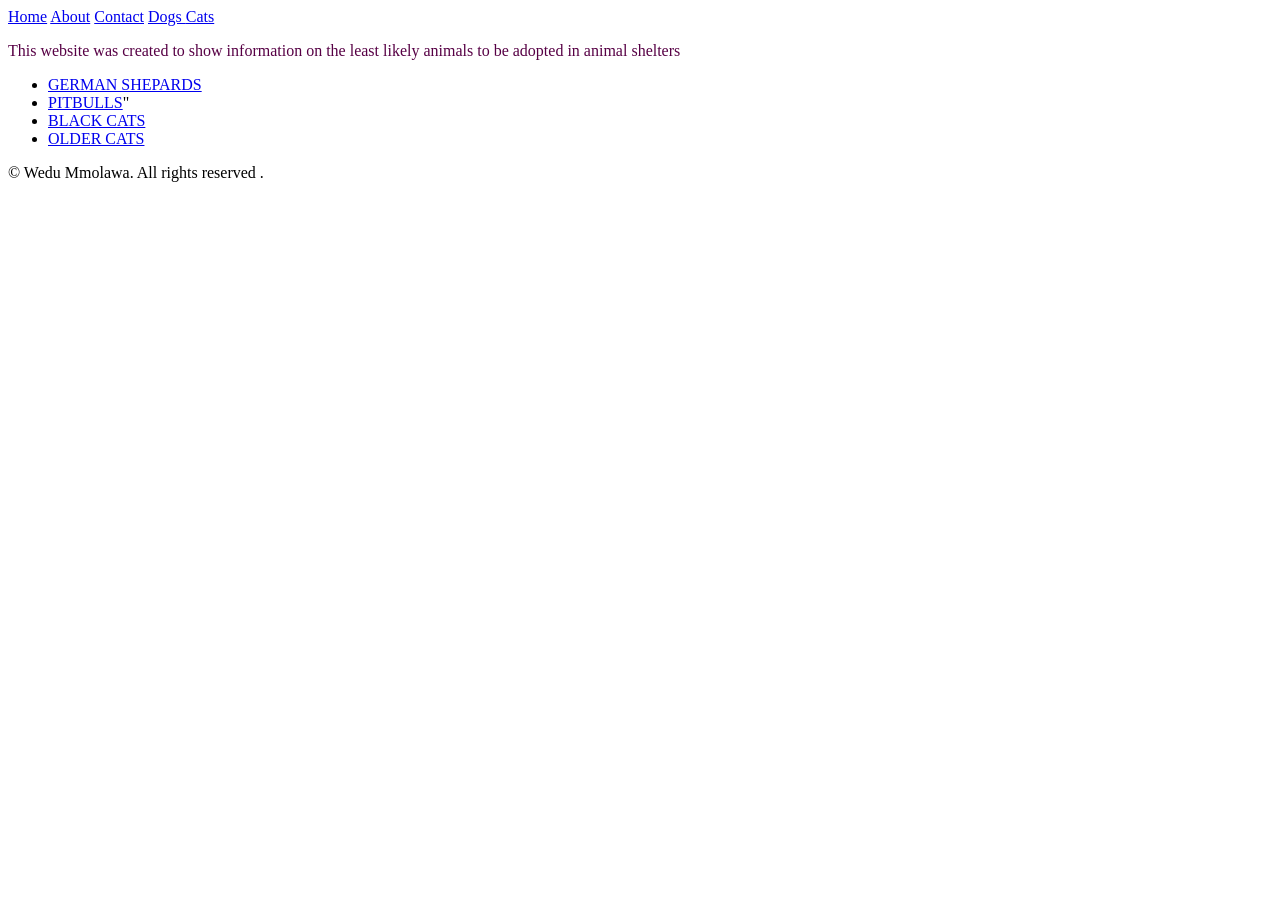
==== index.html @ 92fa3e04 "Refactor header and add styles in index.html Updated header and styling for the main page." ====
<!DOCTYPE html>
<html lang="en">
<head>
<meta charset ="UTF-8">
<meta name = "viewpoint" content = " width = device - width,initial-scalr =1.0 ">
<title > ADOPT ME  page </title>
<style>

  <h1 style="background-color:#DBB5F0;"WELCOME TO ADOPT ME > </h1>
   <body style="background-color:#DBB5F0;">
 <h1 style="font-family:verdana;">WELCOME TO ADOPT ME</h1>
<i> WELCOME TO ADOPT ME </i>
    
</style>
</body>

  <nav>
   <a href="index.html">Home</a>
<a href ="About.html">About</a>
<a href ="Contact.html">Contact</a>
  <a href = "Facts.html">Dogs </a>
  <a href = "Facts2.html">Cats</a>
  </nav>
  </header>

  <main>
    <p style="color:#570045;">This website was created to show information on the least likely animals to be adopted in animal shelters </p>
 <ul>

                    
                    <li><a href="Facts.html"> GERMAN SHEPARDS</a></li>
                    <li><a href="Facts.html"> PITBULLS</a>"</li>
                    <li><a href="Facts2.html">BLACK CATS</a></li>
                    <li><a href= "Facts.html">OLDER CATS</a></li>

                  </ul>
 
  </main>

 <footer>
 <p>&copy;<script>document.write(new Date(). getFullyear ())</script> Wedu Mmolawa. All rights reserved .</script></p>
 </footer>
</body>
</html>
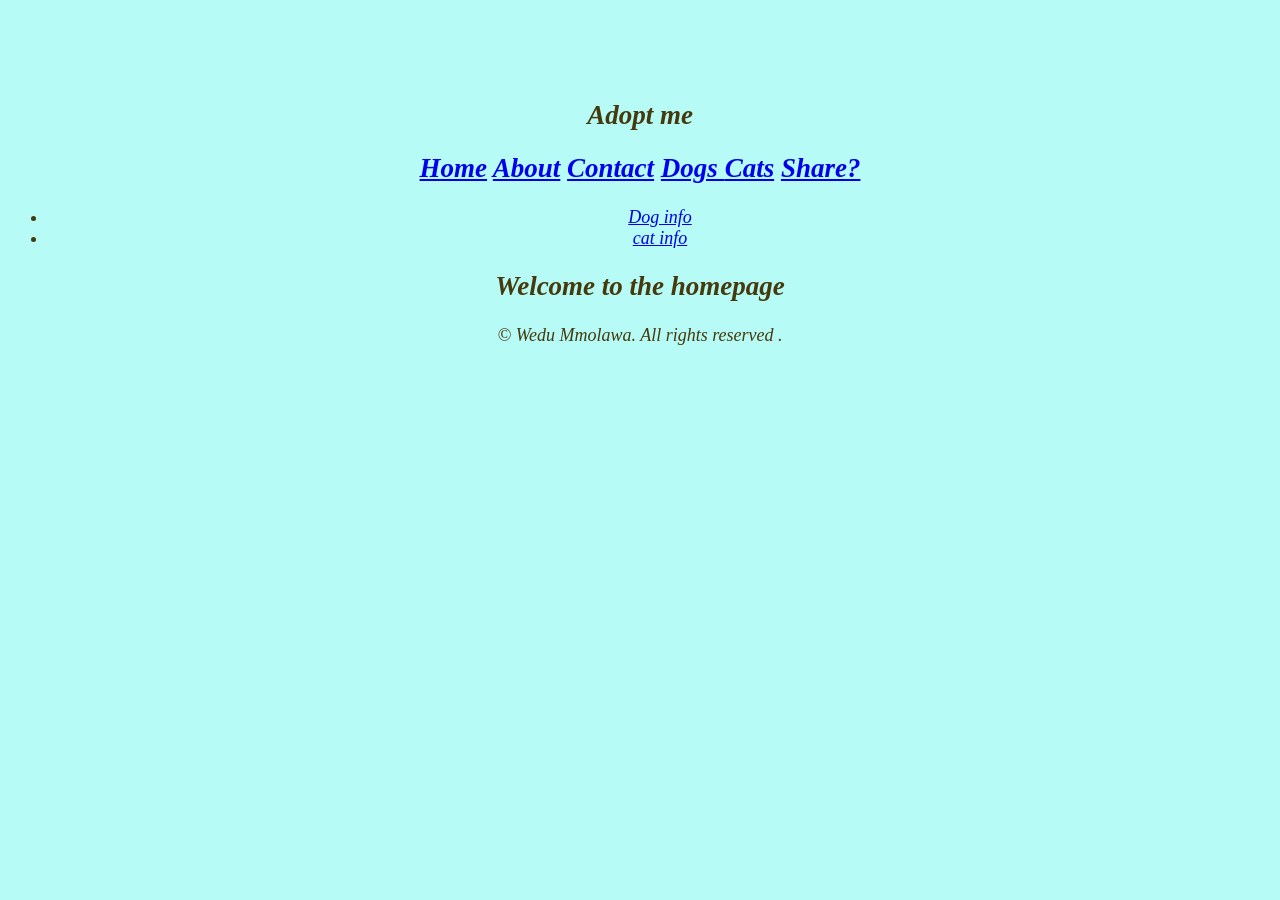
==== commit aa92db1c: "Rename Adopt Me.html to index.html" ====
--- a/index.html
+++ b/index.html
@@ -1,40 +1,48 @@
 <!DOCTYPE html>
 <html lang="en">
 <head>
-<meta charset ="UTF-8">
-<meta name = "viewpoint" content = " width = device - width,initial-scalr =1.0 ">
-<title > ADOPT ME  page </title>
-<style>
-
-  <h1 style="background-color:#DBB5F0;"WELCOME TO ADOPT ME > </h1>
-   <body style="background-color:#DBB5F0;">
- <h1 style="font-family:verdana;">WELCOME TO ADOPT ME</h1>
-<i> WELCOME TO ADOPT ME </i>
-    
-</style>
-</body>
-
+    <meta charset="UTF-8">
+    <meta name="viewport" content="width=device-width, initial-scale=1.0">
+    <title>Adopt Me</title>
+    <title style="
+    font-size: large bolder;"></title>
+<link rel ="stylesheet" href="styles.css" type="text/css"/>
+</head>
+<header>
+  <section id = "front">
+  <h1> Adopt me</h1>
+  <h1 style="
+  font-size: larger bold;
+  background-image: url(cat-dog-cartoon_24640-47224.avif);"
+  
   <nav>
-   <a href="index.html">Home</a>
-<a href ="About.html">About</a>
-<a href ="Contact.html">Contact</a>
+   <a href="Adopt Me.html">Home</a>
+   <a href ="About.html">About</a>
+   <a href ="Contact.html">Contact</a>
   <a href = "Facts.html">Dogs </a>
   <a href = "Facts2.html">Cats</a>
+  <a href ="Share.html">Share?</a>
   </nav>
+</h1>
+</section>
+</header>
   </header>
-
+<body>
   <main>
-    <p style="color:#570045;">This website was created to show information on the least likely animals to be adopted in animal shelters </p>
+    
  <ul>
 
                     
-                    <li><a href="Facts.html"> GERMAN SHEPARDS</a></li>
-                    <li><a href="Facts.html"> PITBULLS</a>"</li>
-                    <li><a href="Facts2.html">BLACK CATS</a></li>
-                    <li><a href= "Facts.html">OLDER CATS</a></li>
+                    <li><a href="facts.html"> Dog info</a></li>
+                    <li><a href="Facts2.html">cat info</a></li>
+                    
 
                   </ul>
- 
+
+                  
+ <section id = "home">
+  <h1>Welcome to the homepage</h1>
+ </section>
   </main>
 
  <footer>
@@ -42,4 +50,3 @@
  </footer>
 </body>
 </html>
-  
--- a/styles.css
+++ b/styles.css
@@ -0,0 +1,38 @@
+body{
+    background-image: url(footprint.avif);
+    font-style: italic;
+    font-size: large;
+}
+box{
+    width: 300px;
+    height: 200px;
+    padding: 20px;
+    border: 20px solid transparent;
+
+    border-image: url(border.jpg) 30 round;
+}
+body{
+    background-color: #B6FBF5;
+   color:#453A0D;
+   text-align: center;
+   margin-top: 100px;
+}
+h1{
+    font-size: larger bold;
+}
+table{
+    background-color: #B8D6D1;
+}
+th{
+    background-color:#B8D6D1;
+    color: #000202;
+}
+    
+    
+    
+
+
+    
+    
+
+   
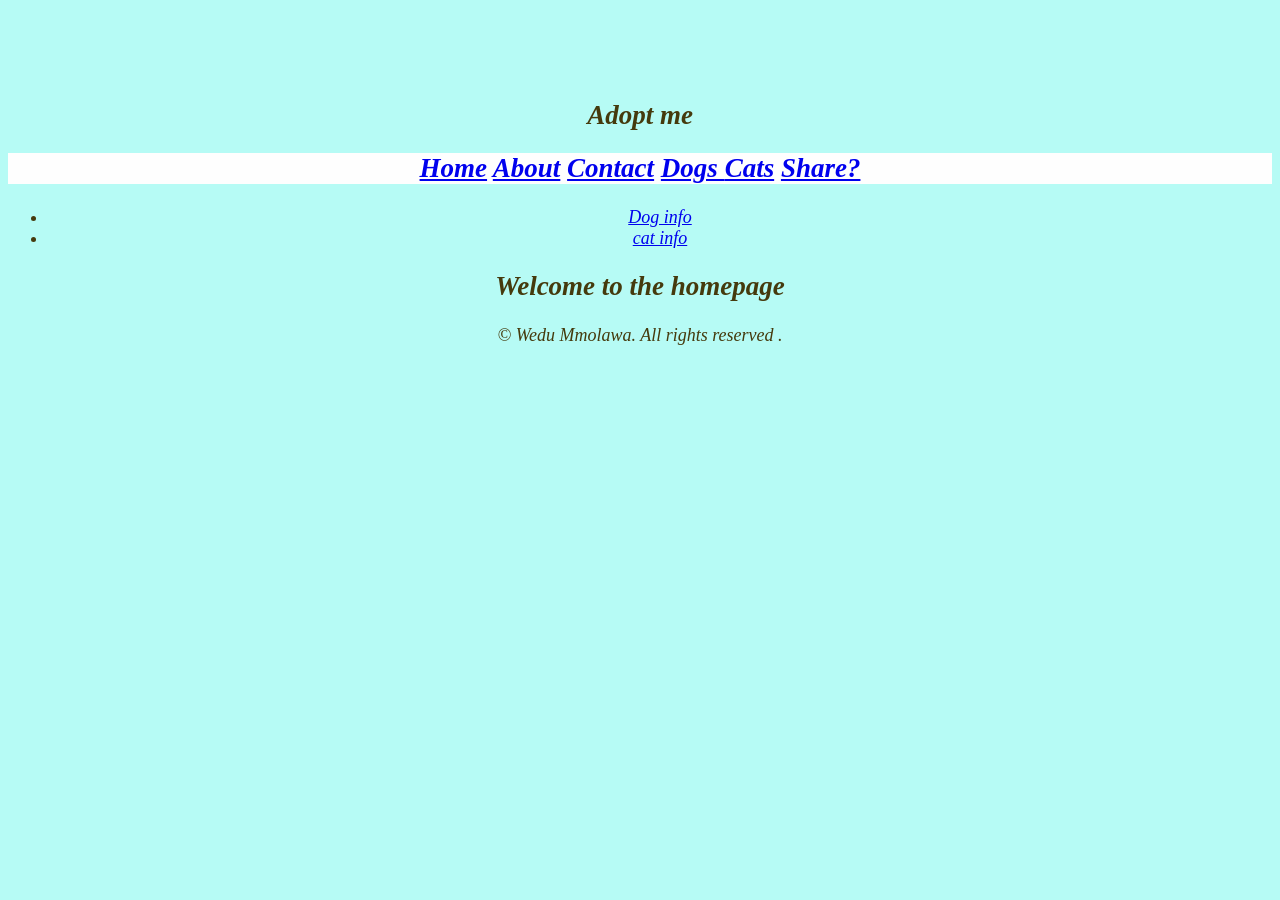
==== commit 9ef87022: "Update index.html" ====
--- a/index.html
+++ b/index.html
@@ -16,7 +16,7 @@
   background-image: url(cat-dog-cartoon_24640-47224.avif);"
   
   <nav>
-   <a href="Adopt Me.html">Home</a>
+   <a href="index.html">Home</a>
    <a href ="About.html">About</a>
    <a href ="Contact.html">Contact</a>
   <a href = "Facts.html">Dogs </a>
--- a/styles.css
+++ b/styles.css
@@ -1,5 +1,5 @@
 body{
-    background-image: url(footprint.avif);
+    background-image: url("footprint.avif");
     font-style: italic;
     font-size: large;
 }
@@ -9,13 +9,14 @@
     padding: 20px;
     border: 20px solid transparent;
 
-    border-image: url(border.jpg) 30 round;
+    border-image: url("border.jpg") 30 round;
 }
 body{
     background-color: #B6FBF5;
    color:#453A0D;
    text-align: center;
    margin-top: 100px;
+    background-image: url("/c:\Users\USER\Downloads\WhatsApp Image 2026-05-20 at 8.50.52 PM.jpeg");
 }
 h1{
     font-size: larger bold;
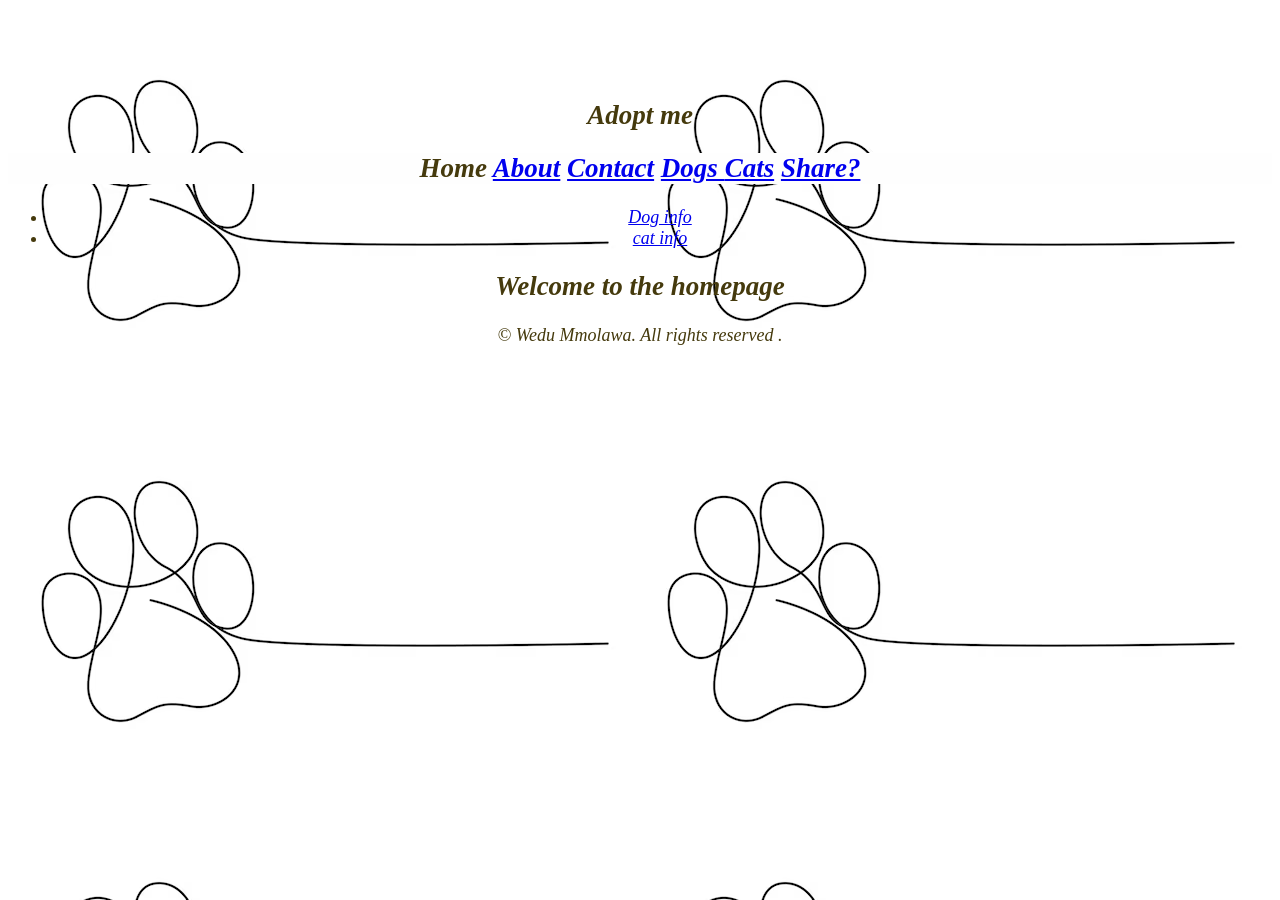
==== commit 48087c9f: "Update index.html" ====
--- a/index.html
+++ b/index.html
@@ -13,8 +13,8 @@
   <h1> Adopt me</h1>
   <h1 style="
   font-size: larger bold;
-  background-image: url(cat-dog-cartoon_24640-47224.avif);"
-  
+  background-image: url(cat-dog-cartoon_24640-47224.avif);
+  </h1>
   <nav>
    <a href="index.html">Home</a>
    <a href ="About.html">About</a>
@@ -23,7 +23,7 @@
   <a href = "Facts2.html">Cats</a>
   <a href ="Share.html">Share?</a>
   </nav>
-</h1>
+
 </section>
 </header>
   </header>
--- a/styles.css
+++ b/styles.css
@@ -1,5 +1,5 @@
 body{
-    background-image: url("footprint.avif");
+    background-image: url(footprint.avif);
     font-style: italic;
     font-size: large;
 }
@@ -9,14 +9,14 @@
     padding: 20px;
     border: 20px solid transparent;
 
-    border-image: url("border.jpg") 30 round;
+    border-image: url(border.jpg) 30 round;
 }
 body{
     background-color: #B6FBF5;
    color:#453A0D;
    text-align: center;
    margin-top: 100px;
-    background-image: url("/c:\Users\USER\Downloads\WhatsApp Image 2026-05-20 at 8.50.52 PM.jpeg");
+    background-image: url(WhatsApp Image 2026-05-20 at 8.50.52 PM.jpeg);
 }
 h1{
     font-size: larger bold;
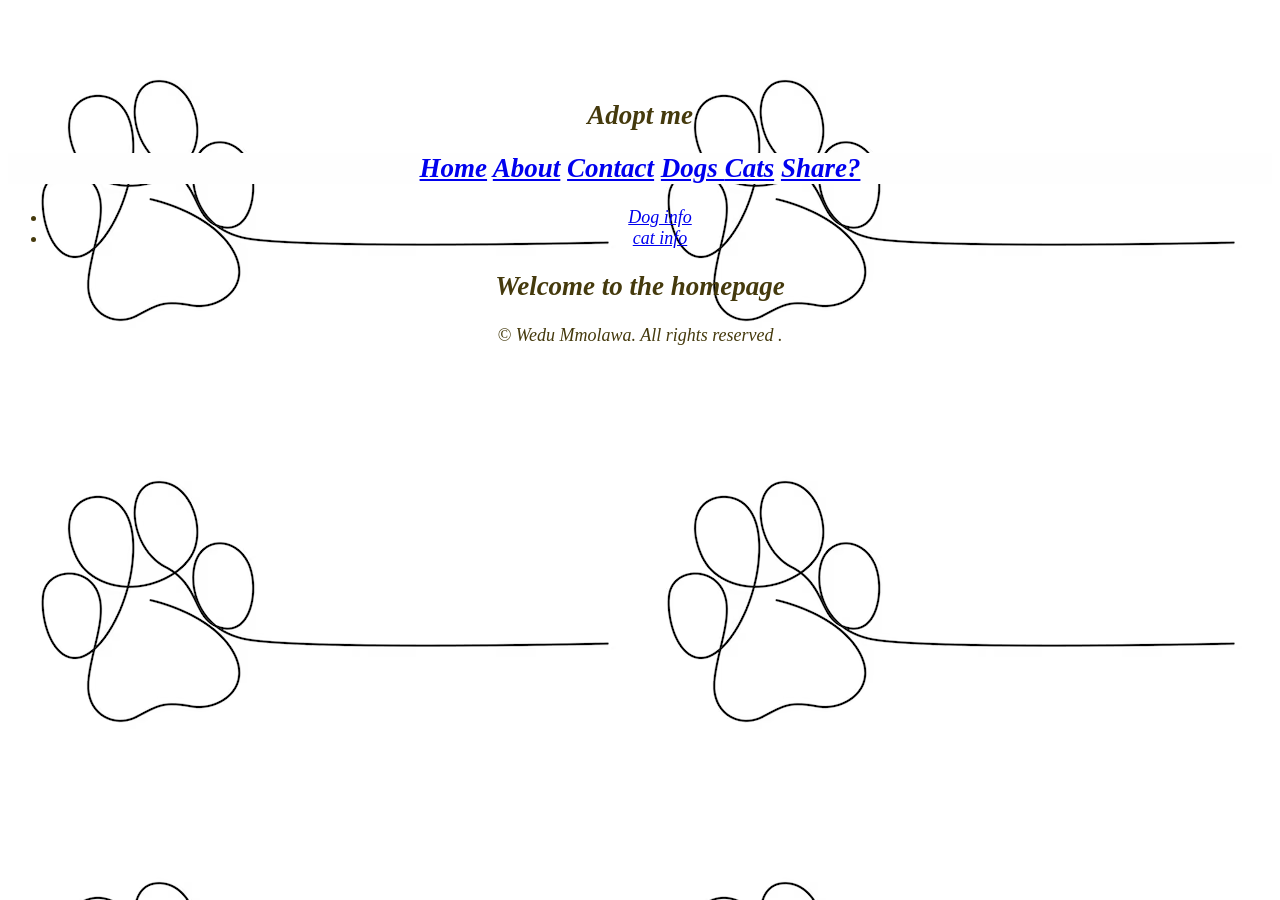
==== commit c7a7c4eb: "Update index.html" ====
--- a/index.html
+++ b/index.html
@@ -13,7 +13,7 @@
   <h1> Adopt me</h1>
   <h1 style="
   font-size: larger bold;
-  background-image: url(cat-dog-cartoon_24640-47224.avif);
+  background-image: url(cat-dog-cartoon_24640-47224.avif);"
   </h1>
   <nav>
    <a href="index.html">Home</a>
